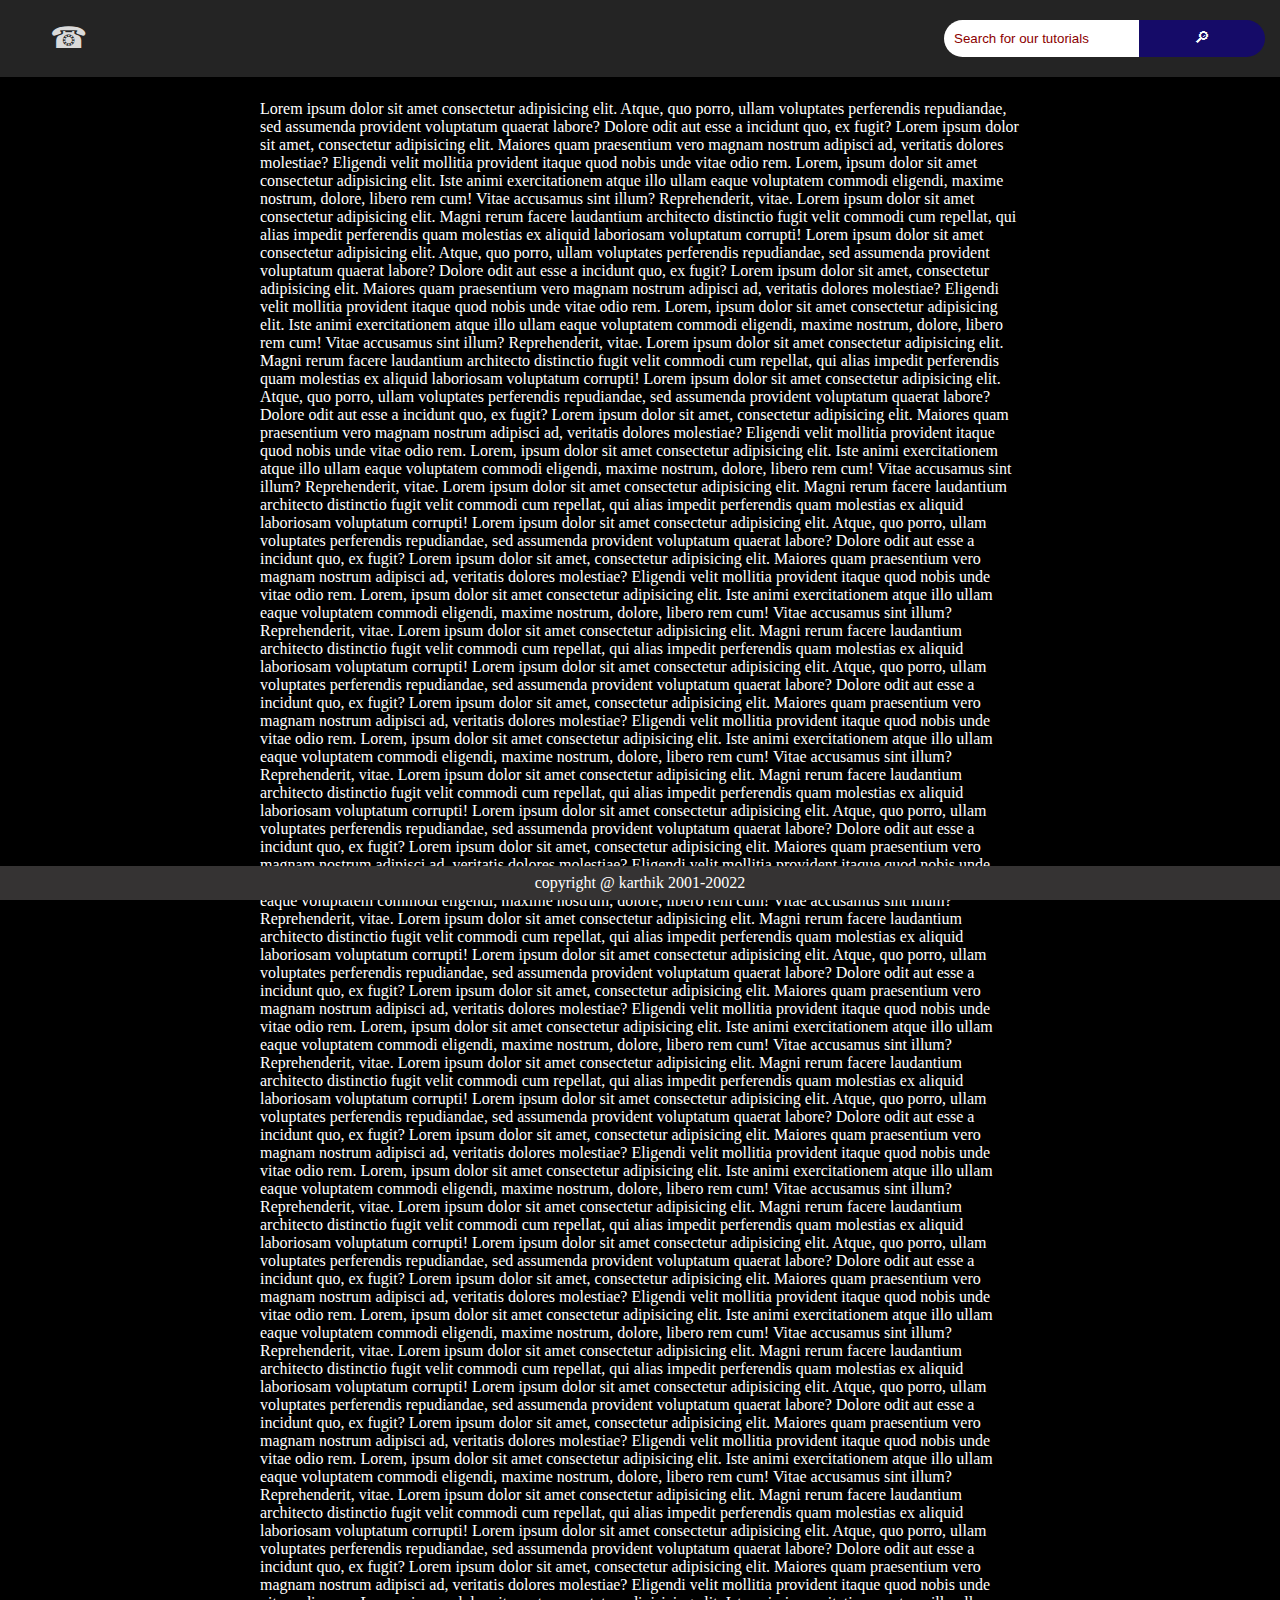
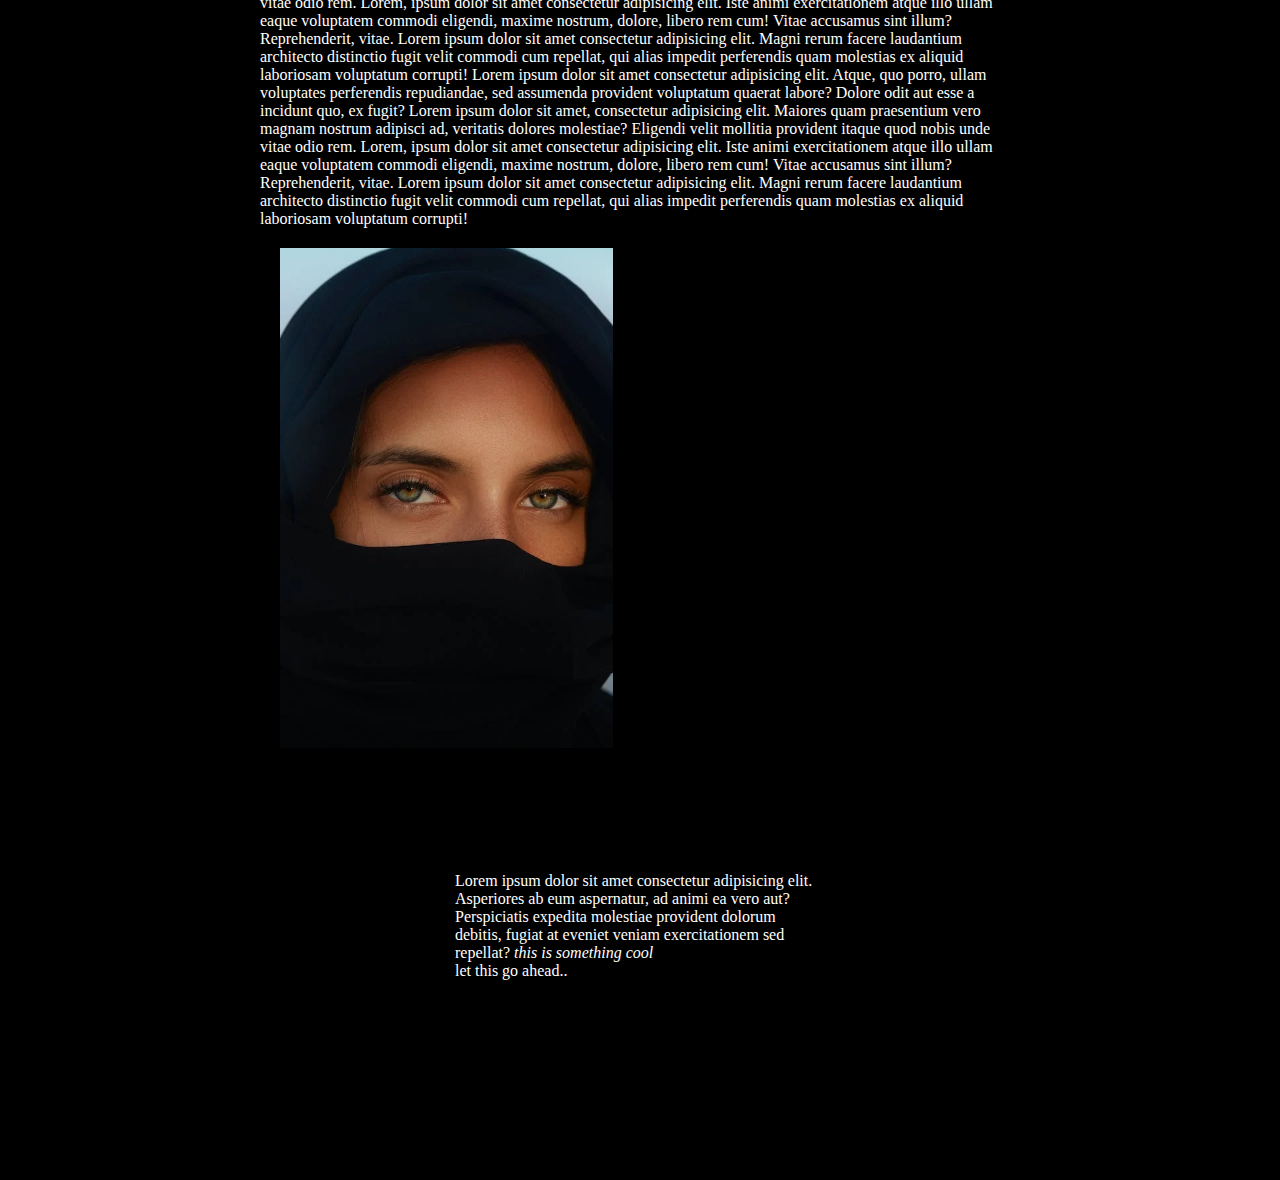
==== HTML/page2.html @ 86679e67 "learning" ====
<!DOCTYPE html>
<html lang="en">
<head>
    <meta charset="UTF-8">
    <meta http-equiv="X-UA-Compatible" content="IE=edge">
    <meta name="viewport" content="width=device-width, initial-scale=1.0">
    <title>MyPage</title> 
    <link rel="stylesheet" href="styles/pageStyle.css">
</head>
<body>
  <header>

 

     <div class="logo">
        &#9742;
     </div>
    <input class="searchText" type="text" placeholder="Search for our tutorials">
    <span class="searchButton prevent-select">&#x1F50E;&#xFE0E;</span>
  </header> 
<article>
    Lorem ipsum dolor sit amet consectetur adipisicing elit. Atque, quo porro, ullam voluptates perferendis repudiandae, sed assumenda provident voluptatum quaerat labore? Dolore odit aut esse a incidunt quo, ex fugit?
    Lorem ipsum dolor sit amet, consectetur adipisicing elit. Maiores quam praesentium vero magnam nostrum adipisci ad, veritatis dolores molestiae? Eligendi velit mollitia provident itaque quod nobis unde vitae odio rem.
    Lorem, ipsum dolor sit amet consectetur adipisicing elit. Iste animi exercitationem atque illo ullam eaque voluptatem commodi eligendi, maxime nostrum, dolore, libero rem cum! Vitae accusamus sint illum? Reprehenderit, vitae.
    Lorem ipsum dolor sit amet consectetur adipisicing elit. Magni rerum facere laudantium architecto distinctio fugit velit commodi cum repellat, qui alias impedit perferendis quam molestias ex aliquid laboriosam voluptatum corrupti!
    Lorem ipsum dolor sit amet consectetur adipisicing elit. Atque, quo porro, ullam voluptates perferendis repudiandae, sed assumenda provident voluptatum quaerat labore? Dolore odit aut esse a incidunt quo, ex fugit?
    Lorem ipsum dolor sit amet, consectetur adipisicing elit. Maiores quam praesentium vero magnam nostrum adipisci ad, veritatis dolores molestiae? Eligendi velit mollitia provident itaque quod nobis unde vitae odio rem.
    Lorem, ipsum dolor sit amet consectetur adipisicing elit. Iste animi exercitationem atque illo ullam eaque voluptatem commodi eligendi, maxime nostrum, dolore, libero rem cum! Vitae accusamus sint illum? Reprehenderit, vitae.
    Lorem ipsum dolor sit amet consectetur adipisicing elit. Magni rerum facere laudantium architecto distinctio fugit velit commodi cum repellat, qui alias impedit perferendis quam molestias ex aliquid laboriosam voluptatum corrupti!
    Lorem ipsum dolor sit amet consectetur adipisicing elit. Atque, quo porro, ullam voluptates perferendis repudiandae, sed assumenda provident voluptatum quaerat labore? Dolore odit aut esse a incidunt quo, ex fugit?
    Lorem ipsum dolor sit amet, consectetur adipisicing elit. Maiores quam praesentium vero magnam nostrum adipisci ad, veritatis dolores molestiae? Eligendi velit mollitia provident itaque quod nobis unde vitae odio rem.
    Lorem, ipsum dolor sit amet consectetur adipisicing elit. Iste animi exercitationem atque illo ullam eaque voluptatem commodi eligendi, maxime nostrum, dolore, libero rem cum! Vitae accusamus sint illum? Reprehenderit, vitae.
    Lorem ipsum dolor sit amet consectetur adipisicing elit. Magni rerum facere laudantium architecto distinctio fugit velit commodi cum repellat, qui alias impedit perferendis quam molestias ex aliquid laboriosam voluptatum corrupti!
    Lorem ipsum dolor sit amet consectetur adipisicing elit. Atque, quo porro, ullam voluptates perferendis repudiandae, sed assumenda provident voluptatum quaerat labore? Dolore odit aut esse a incidunt quo, ex fugit?
    Lorem ipsum dolor sit amet, consectetur adipisicing elit. Maiores quam praesentium vero magnam nostrum adipisci ad, veritatis dolores molestiae? Eligendi velit mollitia provident itaque quod nobis unde vitae odio rem.
    Lorem, ipsum dolor sit amet consectetur adipisicing elit. Iste animi exercitationem atque illo ullam eaque voluptatem commodi eligendi, maxime nostrum, dolore, libero rem cum! Vitae accusamus sint illum? Reprehenderit, vitae.
    Lorem ipsum dolor sit amet consectetur adipisicing elit. Magni rerum facere laudantium architecto distinctio fugit velit commodi cum repellat, qui alias impedit perferendis quam molestias ex aliquid laboriosam voluptatum corrupti!
    Lorem ipsum dolor sit amet consectetur adipisicing elit. Atque, quo porro, ullam voluptates perferendis repudiandae, sed assumenda provident voluptatum quaerat labore? Dolore odit aut esse a incidunt quo, ex fugit?
    Lorem ipsum dolor sit amet, consectetur adipisicing elit. Maiores quam praesentium vero magnam nostrum adipisci ad, veritatis dolores molestiae? Eligendi velit mollitia provident itaque quod nobis unde vitae odio rem.
    Lorem, ipsum dolor sit amet consectetur adipisicing elit. Iste animi exercitationem atque illo ullam eaque voluptatem commodi eligendi, maxime nostrum, dolore, libero rem cum! Vitae accusamus sint illum? Reprehenderit, vitae.
    Lorem ipsum dolor sit amet consectetur adipisicing elit. Magni rerum facere laudantium architecto distinctio fugit velit commodi cum repellat, qui alias impedit perferendis quam molestias ex aliquid laboriosam voluptatum corrupti!
    Lorem ipsum dolor sit amet consectetur adipisicing elit. Atque, quo porro, ullam voluptates perferendis repudiandae, sed assumenda provident voluptatum quaerat labore? Dolore odit aut esse a incidunt quo, ex fugit?
    Lorem ipsum dolor sit amet, consectetur adipisicing elit. Maiores quam praesentium vero magnam nostrum adipisci ad, veritatis dolores molestiae? Eligendi velit mollitia provident itaque quod nobis unde vitae odio rem.
    Lorem, ipsum dolor sit amet consectetur adipisicing elit. Iste animi exercitationem atque illo ullam eaque voluptatem commodi eligendi, maxime nostrum, dolore, libero rem cum! Vitae accusamus sint illum? Reprehenderit, vitae.
    Lorem ipsum dolor sit amet consectetur adipisicing elit. Magni rerum facere laudantium architecto distinctio fugit velit commodi cum repellat, qui alias impedit perferendis quam molestias ex aliquid laboriosam voluptatum corrupti!
    Lorem ipsum dolor sit amet consectetur adipisicing elit. Atque, quo porro, ullam voluptates perferendis repudiandae, sed assumenda provident voluptatum quaerat labore? Dolore odit aut esse a incidunt quo, ex fugit?
    Lorem ipsum dolor sit amet, consectetur adipisicing elit. Maiores quam praesentium vero magnam nostrum adipisci ad, veritatis dolores molestiae? Eligendi velit mollitia provident itaque quod nobis unde vitae odio rem.
    Lorem, ipsum dolor sit amet consectetur adipisicing elit. Iste animi exercitationem atque illo ullam eaque voluptatem commodi eligendi, maxime nostrum, dolore, libero rem cum! Vitae accusamus sint illum? Reprehenderit, vitae.
    Lorem ipsum dolor sit amet consectetur adipisicing elit. Magni rerum facere laudantium architecto distinctio fugit velit commodi cum repellat, qui alias impedit perferendis quam molestias ex aliquid laboriosam voluptatum corrupti!
    Lorem ipsum dolor sit amet consectetur adipisicing elit. Atque, quo porro, ullam voluptates perferendis repudiandae, sed assumenda provident voluptatum quaerat labore? Dolore odit aut esse a incidunt quo, ex fugit?
    Lorem ipsum dolor sit amet, consectetur adipisicing elit. Maiores quam praesentium vero magnam nostrum adipisci ad, veritatis dolores molestiae? Eligendi velit mollitia provident itaque quod nobis unde vitae odio rem.
    Lorem, ipsum dolor sit amet consectetur adipisicing elit. Iste animi exercitationem atque illo ullam eaque voluptatem commodi eligendi, maxime nostrum, dolore, libero rem cum! Vitae accusamus sint illum? Reprehenderit, vitae.
    Lorem ipsum dolor sit amet consectetur adipisicing elit. Magni rerum facere laudantium architecto distinctio fugit velit commodi cum repellat, qui alias impedit perferendis quam molestias ex aliquid laboriosam voluptatum corrupti!
    Lorem ipsum dolor sit amet consectetur adipisicing elit. Atque, quo porro, ullam voluptates perferendis repudiandae, sed assumenda provident voluptatum quaerat labore? Dolore odit aut esse a incidunt quo, ex fugit?
    Lorem ipsum dolor sit amet, consectetur adipisicing elit. Maiores quam praesentium vero magnam nostrum adipisci ad, veritatis dolores molestiae? Eligendi velit mollitia provident itaque quod nobis unde vitae odio rem.
    Lorem, ipsum dolor sit amet consectetur adipisicing elit. Iste animi exercitationem atque illo ullam eaque voluptatem commodi eligendi, maxime nostrum, dolore, libero rem cum! Vitae accusamus sint illum? Reprehenderit, vitae.
    Lorem ipsum dolor sit amet consectetur adipisicing elit. Magni rerum facere laudantium architecto distinctio fugit velit commodi cum repellat, qui alias impedit perferendis quam molestias ex aliquid laboriosam voluptatum corrupti!
    Lorem ipsum dolor sit amet consectetur adipisicing elit. Atque, quo porro, ullam voluptates perferendis repudiandae, sed assumenda provident voluptatum quaerat labore? Dolore odit aut esse a incidunt quo, ex fugit?
    Lorem ipsum dolor sit amet, consectetur adipisicing elit. Maiores quam praesentium vero magnam nostrum adipisci ad, veritatis dolores molestiae? Eligendi velit mollitia provident itaque quod nobis unde vitae odio rem.
    Lorem, ipsum dolor sit amet consectetur adipisicing elit. Iste animi exercitationem atque illo ullam eaque voluptatem commodi eligendi, maxime nostrum, dolore, libero rem cum! Vitae accusamus sint illum? Reprehenderit, vitae.
    Lorem ipsum dolor sit amet consectetur adipisicing elit. Magni rerum facere laudantium architecto distinctio fugit velit commodi cum repellat, qui alias impedit perferendis quam molestias ex aliquid laboriosam voluptatum corrupti!
    Lorem ipsum dolor sit amet consectetur adipisicing elit. Atque, quo porro, ullam voluptates perferendis repudiandae, sed assumenda provident voluptatum quaerat labore? Dolore odit aut esse a incidunt quo, ex fugit?
    Lorem ipsum dolor sit amet, consectetur adipisicing elit. Maiores quam praesentium vero magnam nostrum adipisci ad, veritatis dolores molestiae? Eligendi velit mollitia provident itaque quod nobis unde vitae odio rem.
    Lorem, ipsum dolor sit amet consectetur adipisicing elit. Iste animi exercitationem atque illo ullam eaque voluptatem commodi eligendi, maxime nostrum, dolore, libero rem cum! Vitae accusamus sint illum? Reprehenderit, vitae.
    Lorem ipsum dolor sit amet consectetur adipisicing elit. Magni rerum facere laudantium architecto distinctio fugit velit commodi cum repellat, qui alias impedit perferendis quam molestias ex aliquid laboriosam voluptatum corrupti!
    Lorem ipsum dolor sit amet consectetur adipisicing elit. Atque, quo porro, ullam voluptates perferendis repudiandae, sed assumenda provident voluptatum quaerat labore? Dolore odit aut esse a incidunt quo, ex fugit?
    Lorem ipsum dolor sit amet, consectetur adipisicing elit. Maiores quam praesentium vero magnam nostrum adipisci ad, veritatis dolores molestiae? Eligendi velit mollitia provident itaque quod nobis unde vitae odio rem.
    Lorem, ipsum dolor sit amet consectetur adipisicing elit. Iste animi exercitationem atque illo ullam eaque voluptatem commodi eligendi, maxime nostrum, dolore, libero rem cum! Vitae accusamus sint illum? Reprehenderit, vitae.
    Lorem ipsum dolor sit amet consectetur adipisicing elit. Magni rerum facere laudantium architecto distinctio fugit velit commodi cum repellat, qui alias impedit perferendis quam molestias ex aliquid laboriosam voluptatum corrupti!
   
 
   <p style="padding: 20px; margin:auto">
     <img src="images/pexels-photo-4029925.webp" height="500px" alt="" class="center">
     </p>
     <p>
        <article>
            Lorem ipsum dolor sit amet consectetur adipisicing elit. Asperiores ab eum aspernatur, ad animi ea vero aut? Perspiciatis expedita molestiae provident dolorum debitis, fugiat at eveniet veniam exercitationem sed repellat?
            <em>this is something cool</em>
            <blockquote>
                let this go ahead..
            </blockquote>
        </article>
    </p>
</article>
  <footer>copyright @ karthik 2001-20022</footer>
</body>
</html>
---- HTML/styles/pageStyle.css ----
*{
            box-sizing: border-box;
            margin: 0px;
            padding: 0px;
            background-color: #000000;
            color: rgb(255, 255, 255);
        }

        article{
            align-self: center;
            width: 75%;
            margin: auto;
            padding: 100px;
        }

        footer{
        background-color: rgb(53, 51, 51);
        position: fixed;
        bottom: 0px;
        width: 100%;
        font-size: 12pt;
        font-weight: lighter;
        font-family: 'Times New Roman', Times, serif;
        padding: 8px;
        color: white;
        display: flex; 
        justify-content: space-around
        }

        header{
            background-color: rgb(36, 36, 36);
            margin: 0px;
            padding: 20px;
            width: 100%;
            margin: 0px;
            display: flex; 
            position: fixed; 
            z-index: 999; 
        } 
        .searchText{
           
            min-width: 200px;  
            border-color: transparent;
           border-bottom-left-radius: 20px;
           border-top-left-radius: 20px;
            padding: 8px;
            background-color: white;
            margin-left: auto;

            
        }

        .searchText::-webkit-input-placeholder{
            font-family: 'Franklin Gothic Medium', 'Arial Narrow', Arial, sans-serif;
            color: darkred;
            font-weight: 100;
            
        } 

        .searchButton{ 
            height: auto; 
            color: white;
            margin: 0px -5px;
            padding: 8.5px 55px 10px 55px;
            background-color: rgb(21, 11, 104);
            border-top-right-radius: 20px;
            border-bottom-right-radius: 20px;
        }

        .searchButton:hover{
            background-color: rgb(12, 10, 128);
            color: rgb(255, 255, 255);
        }

        .searchButton:active{
            background-color: rgb(21, 2, 65);
            color: rgb(255, 255, 255);
        }

        input:focus{
            outline: none;
        }
    
        .prevent-select {
        -webkit-user-select: none; /* Safari */
        -ms-user-select: none; /* IE 10 and IE 11 */
        user-select: none; /* Standard syntax */
        }
      
        .logo{
            color: rgb(218, 218, 218);
            background-color: transparent;
            font-size: 30px;
            padding: 0px;
            padding-left: 30px;
            margin: 0px;
        }
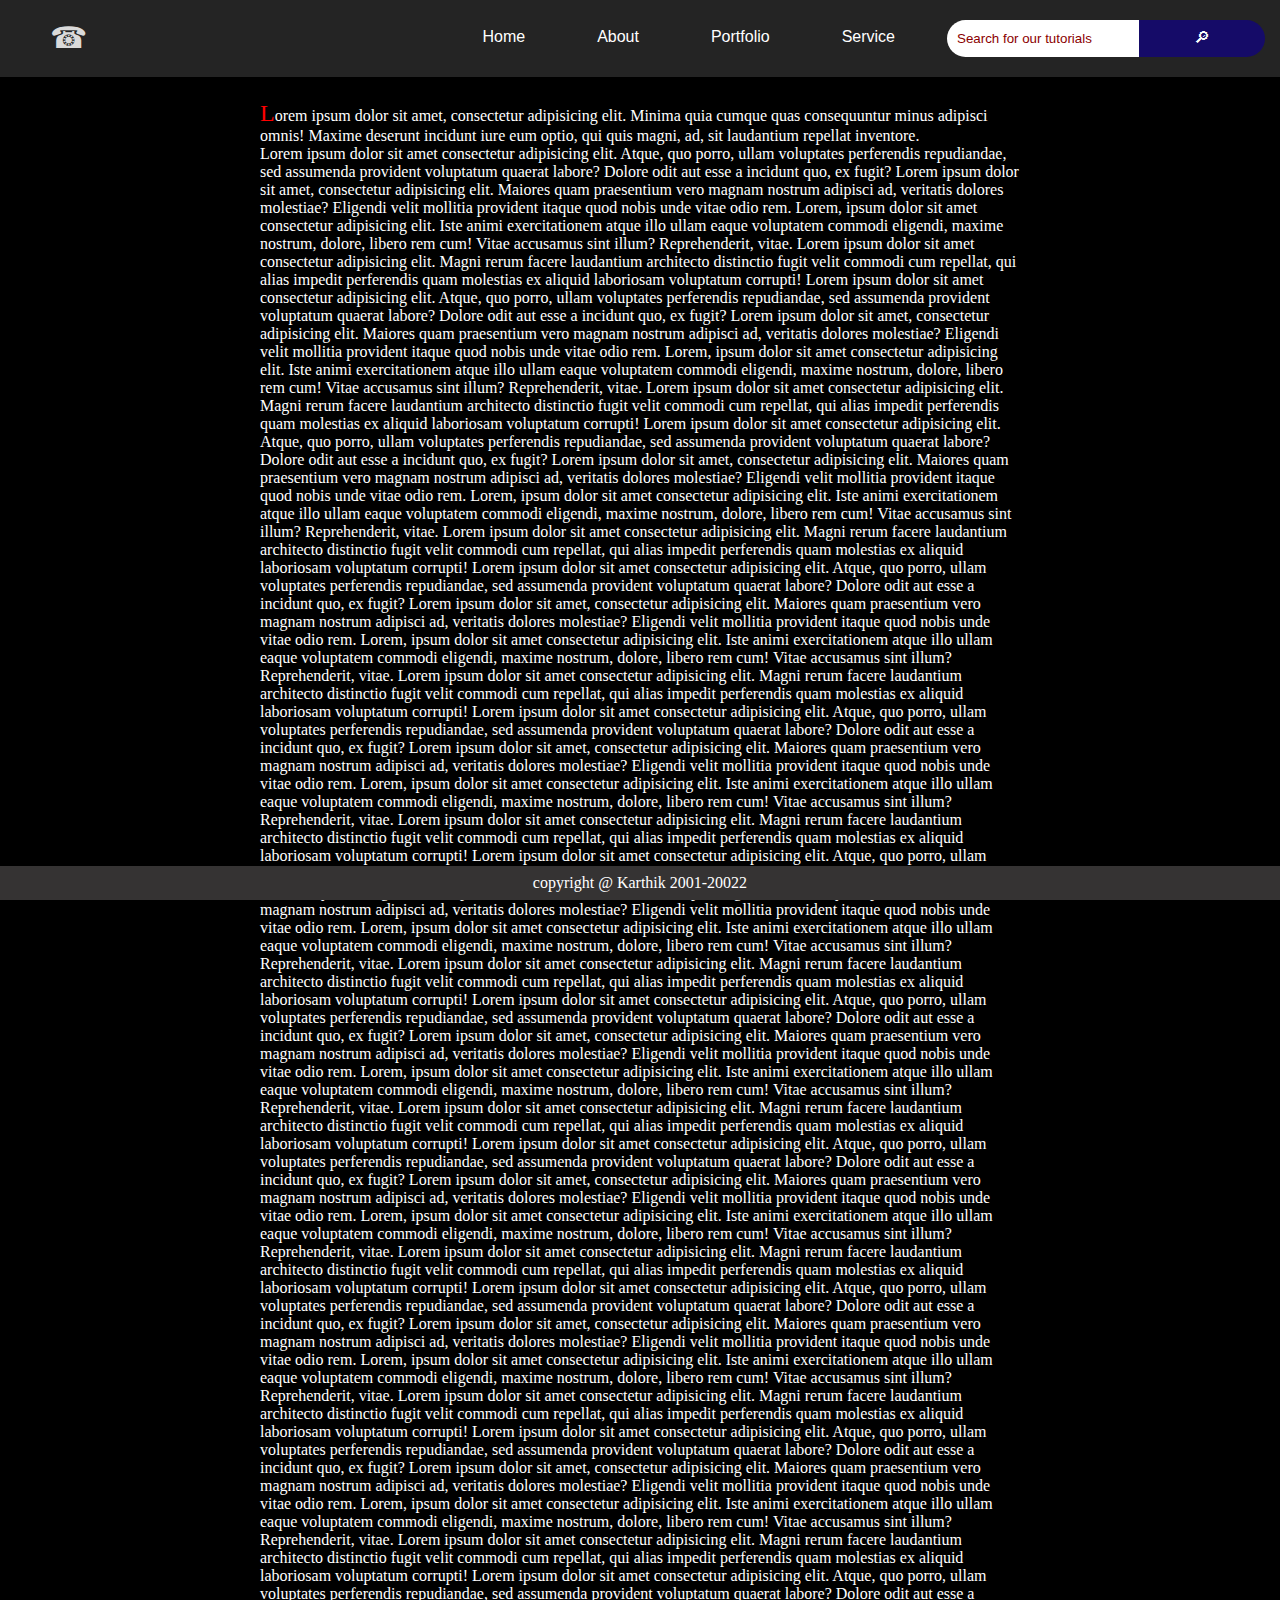
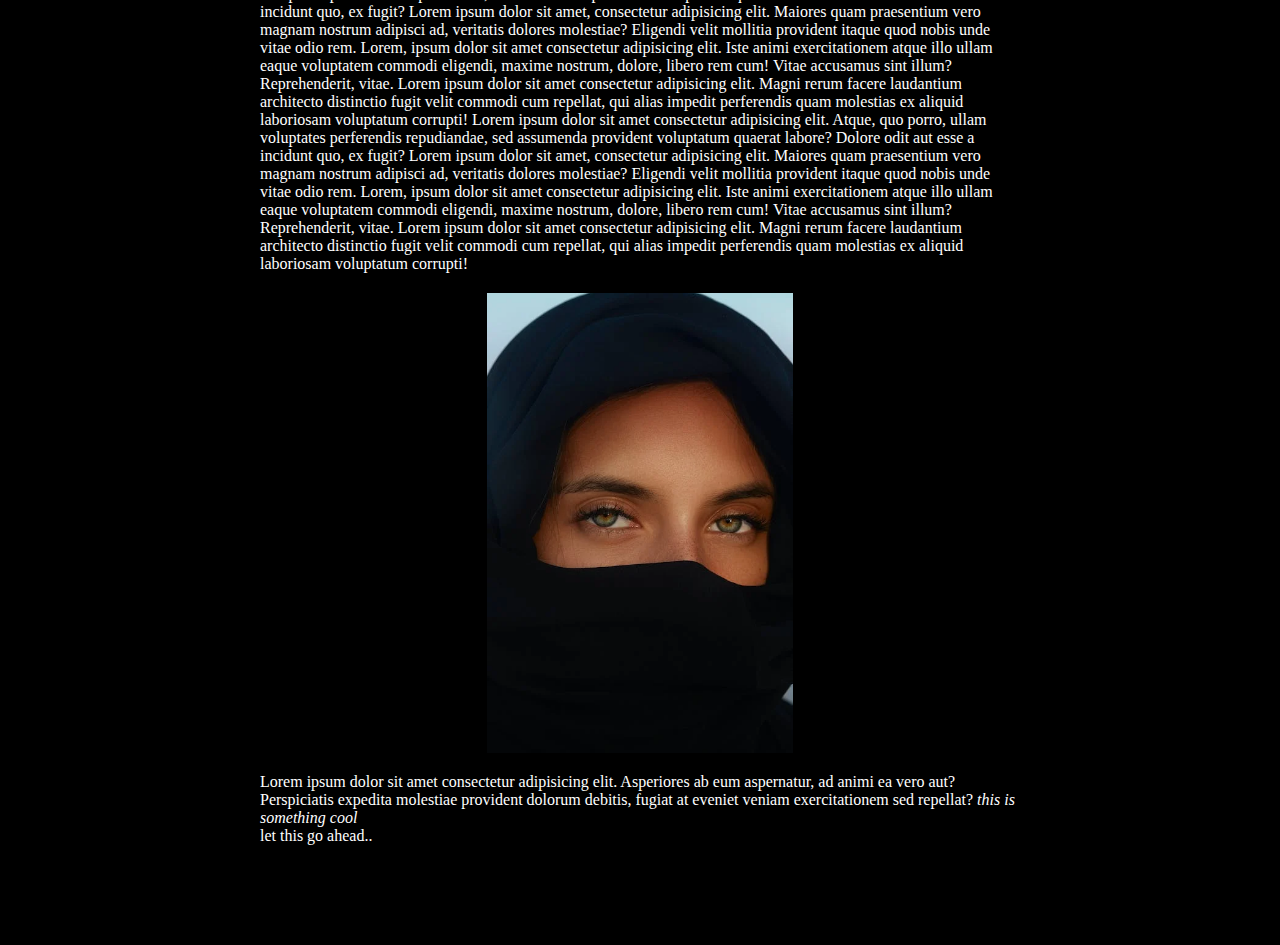
==== commit 3de500a4: "update" ====
--- a/HTML/page2.html
+++ b/HTML/page2.html
@@ -8,18 +8,24 @@
     <link rel="stylesheet" href="styles/pageStyle.css">
 </head>
 <body>
-  <header>
-
- 
-
+  <header> 
      <div class="logo">
         &#9742;
      </div>
+     <nav>
+      <ul>
+        <li><a href="#">Home</a></li>
+        <li><a href="#">About</a></li>
+        <li><a href="#">Portfolio</a></li>
+        <li><a href="#">Service</a></li>
+      </ul>
+     </nav>
     <input class="searchText" type="text" placeholder="Search for our tutorials">
     <span class="searchButton prevent-select">&#x1F50E;&#xFE0E;</span>
   </header> 
 <article>
-    Lorem ipsum dolor sit amet consectetur adipisicing elit. Atque, quo porro, ullam voluptates perferendis repudiandae, sed assumenda provident voluptatum quaerat labore? Dolore odit aut esse a incidunt quo, ex fugit?
+ <p class="firstCap">Lorem ipsum dolor sit amet, consectetur adipisicing elit. Minima quia cumque quas consequuntur minus adipisci omnis! Maxime deserunt incidunt iure eum optio, qui quis magni, ad, sit laudantium repellat inventore.</p>
+  Lorem ipsum dolor sit amet consectetur adipisicing elit. Atque, quo porro, ullam voluptates perferendis repudiandae, sed assumenda provident voluptatum quaerat labore? Dolore odit aut esse a incidunt quo, ex fugit?
     Lorem ipsum dolor sit amet, consectetur adipisicing elit. Maiores quam praesentium vero magnam nostrum adipisci ad, veritatis dolores molestiae? Eligendi velit mollitia provident itaque quod nobis unde vitae odio rem.
     Lorem, ipsum dolor sit amet consectetur adipisicing elit. Iste animi exercitationem atque illo ullam eaque voluptatem commodi eligendi, maxime nostrum, dolore, libero rem cum! Vitae accusamus sint illum? Reprehenderit, vitae.
     Lorem ipsum dolor sit amet consectetur adipisicing elit. Magni rerum facere laudantium architecto distinctio fugit velit commodi cum repellat, qui alias impedit perferendis quam molestias ex aliquid laboriosam voluptatum corrupti!
@@ -68,20 +74,16 @@
     Lorem, ipsum dolor sit amet consectetur adipisicing elit. Iste animi exercitationem atque illo ullam eaque voluptatem commodi eligendi, maxime nostrum, dolore, libero rem cum! Vitae accusamus sint illum? Reprehenderit, vitae.
     Lorem ipsum dolor sit amet consectetur adipisicing elit. Magni rerum facere laudantium architecto distinctio fugit velit commodi cum repellat, qui alias impedit perferendis quam molestias ex aliquid laboriosam voluptatum corrupti!
    
- 
-   <p style="padding: 20px; margin:auto">
-     <img src="images/pexels-photo-4029925.webp" height="500px" alt="" class="center">
-     </p>
-     <p>
-        <article>
+  
+      <img src="images/pexels-photo-4029925.webp" height="500px" alt="" class="center">  
+     <p> 
             Lorem ipsum dolor sit amet consectetur adipisicing elit. Asperiores ab eum aspernatur, ad animi ea vero aut? Perspiciatis expedita molestiae provident dolorum debitis, fugiat at eveniet veniam exercitationem sed repellat?
             <em>this is something cool</em>
             <blockquote>
                 let this go ahead..
-            </blockquote>
-        </article>
+            </blockquote> 
     </p>
 </article>
-  <footer>copyright @ karthik 2001-20022</footer>
+  <footer>copyright @ Karthik 2001-20022</footer>
 </body>
 </html>--- a/HTML/styles/pageStyle.css
+++ b/HTML/styles/pageStyle.css
@@ -13,6 +13,14 @@
             margin: auto;
             padding: 100px;
         }
+
+        .center{
+            align-self: center; 
+            margin: auto;
+            padding: 20px;
+            display: block;
+        }
+
 
         footer{
         background-color: rgb(53, 51, 51);
@@ -39,14 +47,13 @@
             z-index: 999; 
         } 
         .searchText{
-           
-            min-width: 200px;  
+            
             border-color: transparent;
            border-bottom-left-radius: 20px;
            border-top-left-radius: 20px;
             padding: 8px;
             background-color: white;
-            margin-left: auto;
+            margin-left: 0px;
 
             
         }
@@ -96,4 +103,41 @@
             padding-left: 30px;
             margin: 0px;
         }
- + 
+        .firstCap::first-letter {
+            color: red;
+            font-size: 150%;
+          }
+
+          nav{ 
+            background-color: inherit;
+            margin-left: auto;
+          }
+
+          nav>ul{ 
+            padding: 0px 16px;
+            display: flex;
+          margin-left: 100px;
+            list-style: none;
+            background-color: transparent;
+          }
+
+          nav>ul>li{ 
+           padding: 8px 16px;
+           background-color: transparent;
+          }
+
+          nav>ul>li>a{ 
+            padding: 20px;
+            background-color: transparent;
+            text-decoration: none;
+           font-family: 'Gill Sans', 'Gill Sans MT', Calibri, 'Trebuchet MS', sans-serif;
+           }
+
+           nav>ul>li>a:hover{ 
+           color: rgb(175, 236, 33);
+           font-weight: bold;
+           transition: all 0.2s ease;
+       
+           position: static;
+           }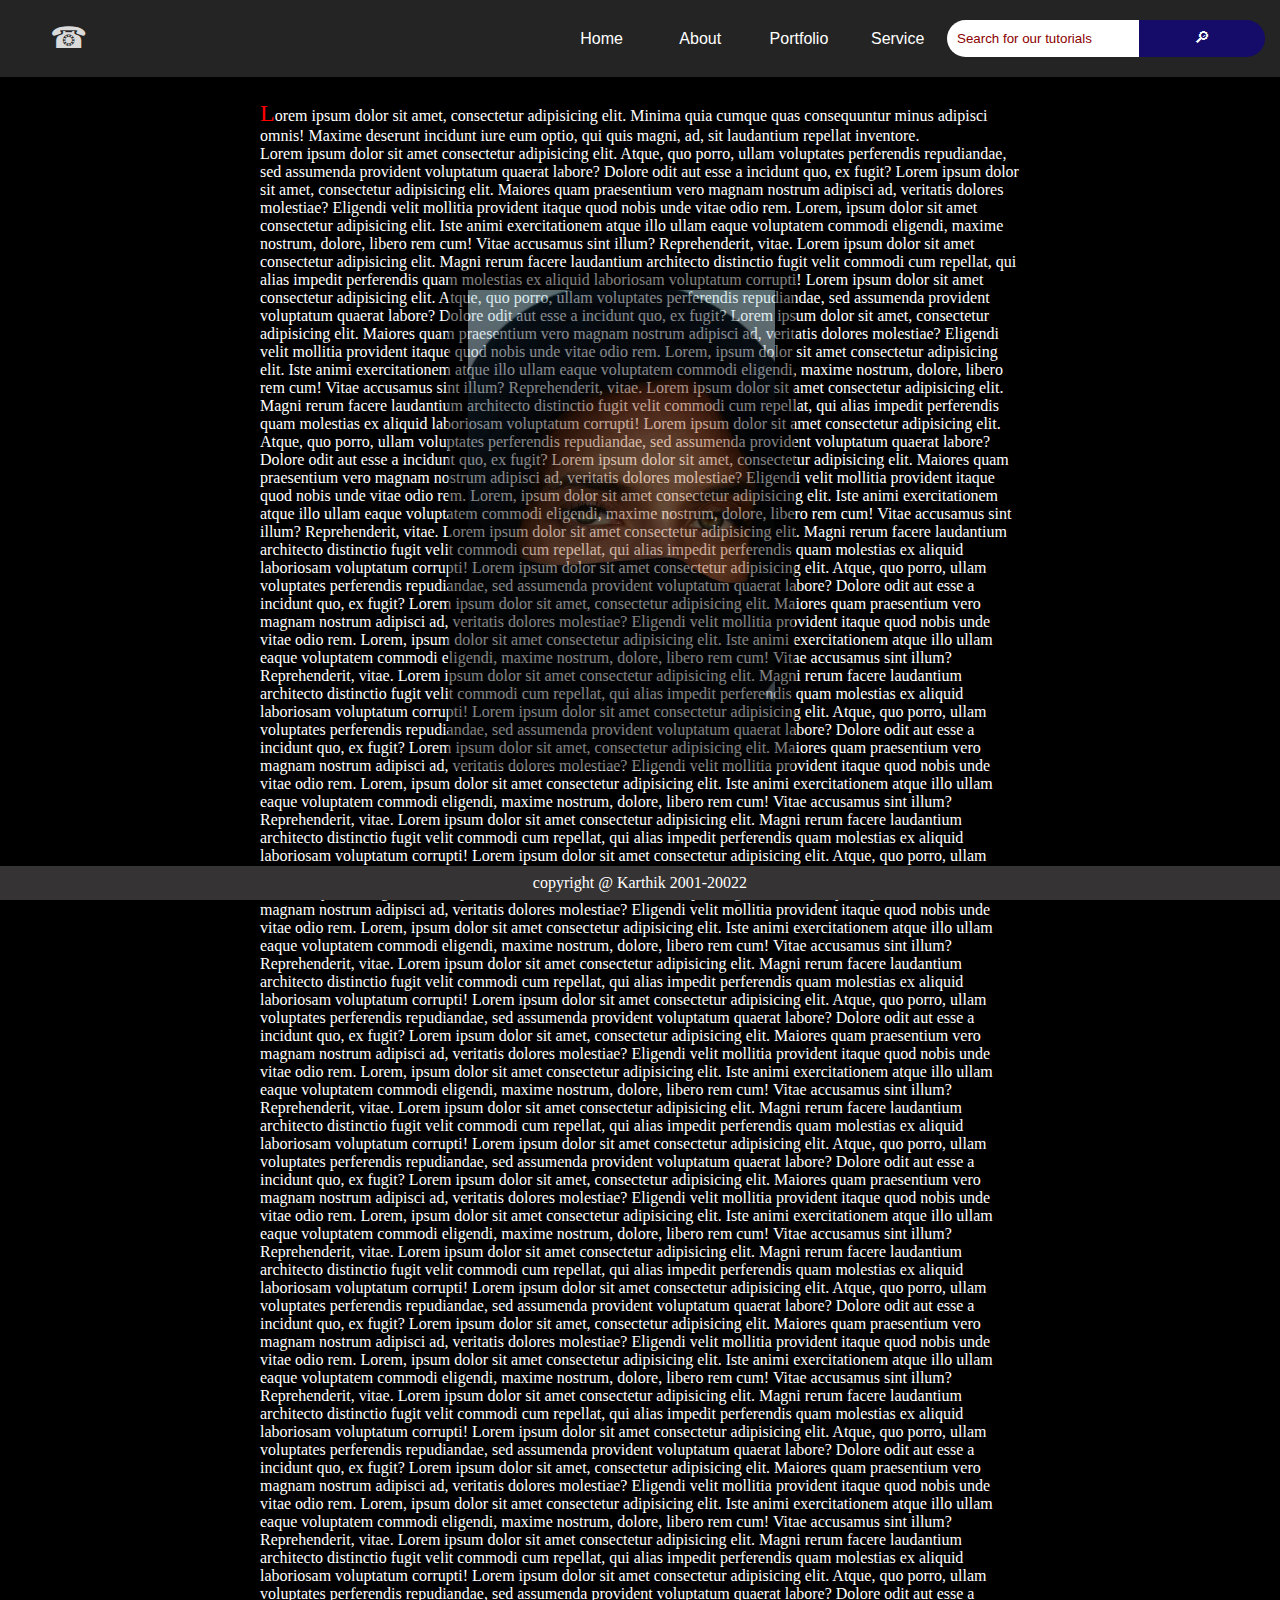
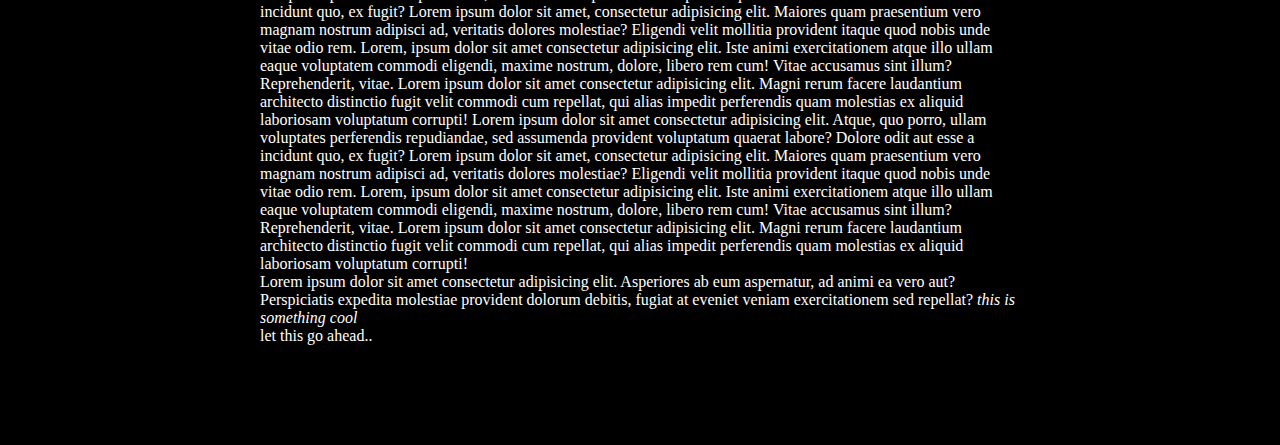
==== commit ec584c10: "checkin" ====
--- a/HTML/page2.html
+++ b/HTML/page2.html
@@ -75,7 +75,7 @@
     Lorem ipsum dolor sit amet consectetur adipisicing elit. Magni rerum facere laudantium architecto distinctio fugit velit commodi cum repellat, qui alias impedit perferendis quam molestias ex aliquid laboriosam voluptatum corrupti!
    
   
-      <img src="images/pexels-photo-4029925.webp" height="500px" alt="" class="center">  
+      <img   src="images/pexels-photo-4029925.webp" height="500px" alt="" class="center waterMarkImage">  
      <p> 
             Lorem ipsum dolor sit amet consectetur adipisicing elit. Asperiores ab eum aspernatur, ad animi ea vero aut? Perspiciatis expedita molestiae provident dolorum debitis, fugiat at eveniet veniam exercitationem sed repellat?
             <em>this is something cool</em>
--- a/HTML/styles/pageStyle.css
+++ b/HTML/styles/pageStyle.css
@@ -5,6 +5,7 @@
             padding: 0px;
             background-color: #000000;
             color: rgb(255, 255, 255);
+            z-index: 1; 
         }
 
         article{
@@ -82,11 +83,12 @@
 
         .searchButton:active{
             background-color: rgb(21, 2, 65);
-            color: rgb(255, 255, 255);
+            color: rgb(0, 0, 0);
         }
 
         input:focus{
             outline: none;
+            color: #000000;
         }
     
         .prevent-select {
@@ -115,15 +117,16 @@
           }
 
           nav>ul{ 
-            padding: 0px 16px;
-            display: flex;
-          margin-left: 100px;
+            padding-top:  10px;
+            display: grid; 
+            grid-template-columns: repeat(4, 1fr);   
+            margin-left: 100px;
             list-style: none;
             background-color: transparent;
           }
-
-          nav>ul>li{ 
-           padding: 8px 16px;
+         
+          nav>ul>li{  
+            text-align: center; 
            background-color: transparent;
           }
 
@@ -133,11 +136,13 @@
             text-decoration: none;
            font-family: 'Gill Sans', 'Gill Sans MT', Calibri, 'Trebuchet MS', sans-serif;
            }
-
            nav>ul>li>a:hover{ 
-           color: rgb(175, 236, 33);
-           font-weight: bold;
-           transition: all 0.2s ease;
-       
-           position: static;
-           }+        color: greenyellow;
+           }
+     
+     .waterMarkImage{
+        position: fixed;
+        top: 30%;
+        left: 35%;
+        opacity: 0.5;
+        }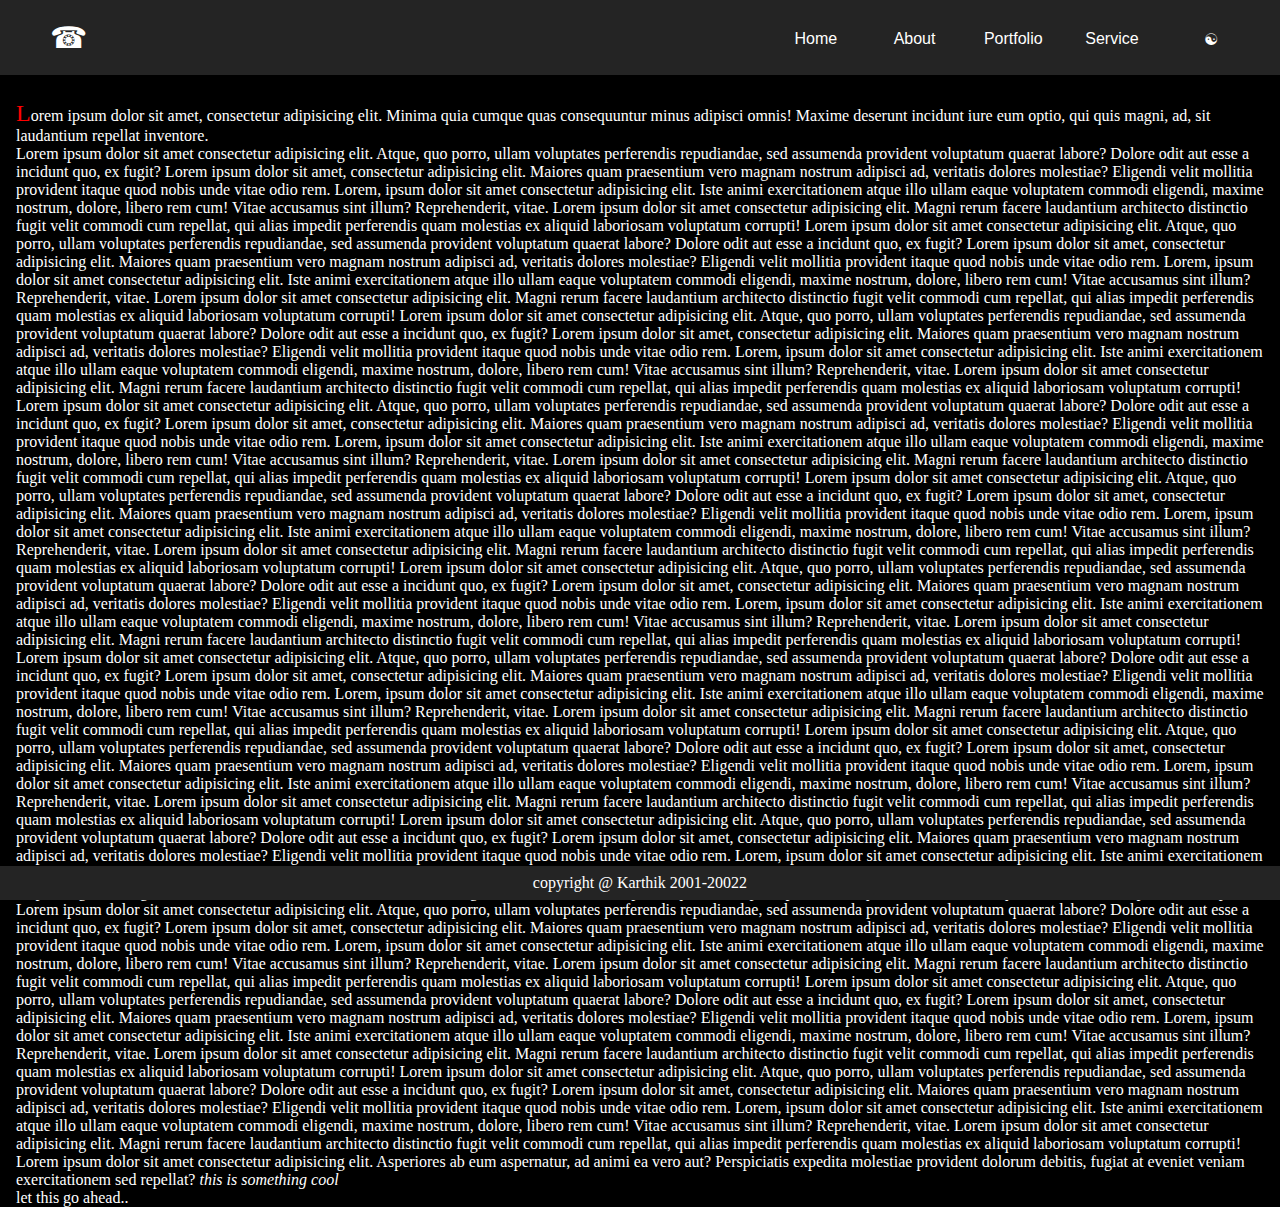
==== commit 791673d4: "adding themes" ====
--- a/HTML/page2.html
+++ b/HTML/page2.html
@@ -6,22 +6,29 @@
     <meta name="viewport" content="width=device-width, initial-scale=1.0">
     <title>MyPage</title> 
     <link rel="stylesheet" href="styles/pageStyle.css">
+    <script src="javascripts/jScrip.js"></script>
 </head>
 <body>
   <header> 
      <div class="logo">
         &#9742;
      </div>
-     <nav>
+    <div class="hamburger" onmouseenter="toggleNavMenu()">
+      <div class="hamLine"></div>
+      <div class="hamLine"></div>
+      <div class="hamLine"></div>
+    </div>
+   
+     <nav onmouseleave="toggleNavMenu()">
       <ul>
         <li><a href="#">Home</a></li>
         <li><a href="#">About</a></li>
         <li><a href="#">Portfolio</a></li>
         <li><a href="#">Service</a></li>
+        <li onclick="SetTheme()">&#9775;</li>
       </ul>
      </nav>
-    <input class="searchText" type="text" placeholder="Search for our tutorials">
-    <span class="searchButton prevent-select">&#x1F50E;&#xFE0E;</span>
+   
   </header> 
 <article>
  <p class="firstCap">Lorem ipsum dolor sit amet, consectetur adipisicing elit. Minima quia cumque quas consequuntur minus adipisci omnis! Maxime deserunt incidunt iure eum optio, qui quis magni, ad, sit laudantium repellat inventore.</p>
@@ -75,7 +82,6 @@
     Lorem ipsum dolor sit amet consectetur adipisicing elit. Magni rerum facere laudantium architecto distinctio fugit velit commodi cum repellat, qui alias impedit perferendis quam molestias ex aliquid laboriosam voluptatum corrupti!
    
   
-      <img   src="images/pexels-photo-4029925.webp" height="500px" alt="" class="center waterMarkImage">  
      <p> 
             Lorem ipsum dolor sit amet consectetur adipisicing elit. Asperiores ab eum aspernatur, ad animi ea vero aut? Perspiciatis expedita molestiae provident dolorum debitis, fugiat at eveniet veniam exercitationem sed repellat?
             <em>this is something cool</em>
--- a/HTML/styles/pageStyle.css
+++ b/HTML/styles/pageStyle.css
@@ -3,16 +3,30 @@
             box-sizing: border-box;
             margin: 0px;
             padding: 0px;
-            background-color: #000000;
-            color: rgb(255, 255, 255);
+            background-color: var(--bg-color);
+            color: var( --text-color);; 
             z-index: 1; 
         }
+ 
+         
+          :root.light {
+            --bg-color: white;
+            --text-color: black;
+            --stripe-color: rgb(233, 204, 204);
+
+            }
+        
+            :root, :root.dark {
+            --bg-color: black;
+            --text-color: white;
+            --stripe-color: rgb(36, 36, 36);
+
+    }
 
         article{
             align-self: center;
-            width: 75%;
-            margin: auto;
-            padding: 100px;
+            margin:0px 16px;
+            padding-top: 100px;
         }
 
         .center{
@@ -24,21 +38,21 @@
 
 
         footer{
-        background-color: rgb(53, 51, 51);
+        background-color: var(--stripe-color);
         position: fixed;
         bottom: 0px;
         width: 100%;
-        font-size: 12pt;
+        font-size: px;
         font-weight: lighter;
         font-family: 'Times New Roman', Times, serif;
         padding: 8px;
-        color: white;
+        color: var( --text-color);
         display: flex; 
         justify-content: space-around
         }
 
         header{
-            background-color: rgb(36, 36, 36);
+            background-color:var(--stripe-color);
             margin: 0px;
             padding: 20px;
             width: 100%;
@@ -46,59 +60,12 @@
             display: flex; 
             position: fixed; 
             z-index: 999; 
-        } 
-        .searchText{
-            
-            border-color: transparent;
-           border-bottom-left-radius: 20px;
-           border-top-left-radius: 20px;
-            padding: 8px;
-            background-color: white;
-            margin-left: 0px;
-
-            
         }
 
-        .searchText::-webkit-input-placeholder{
-            font-family: 'Franklin Gothic Medium', 'Arial Narrow', Arial, sans-serif;
-            color: darkred;
-            font-weight: 100;
-            
-        } 
-
-        .searchButton{ 
-            height: auto; 
-            color: white;
-            margin: 0px -5px;
-            padding: 8.5px 55px 10px 55px;
-            background-color: rgb(21, 11, 104);
-            border-top-right-radius: 20px;
-            border-bottom-right-radius: 20px;
-        }
-
-        .searchButton:hover{
-            background-color: rgb(12, 10, 128);
-            color: rgb(255, 255, 255);
-        }
-
-        .searchButton:active{
-            background-color: rgb(21, 2, 65);
-            color: rgb(0, 0, 0);
-        }
-
-        input:focus{
-            outline: none;
-            color: #000000;
-        }
-    
-        .prevent-select {
-        -webkit-user-select: none; /* Safari */
-        -ms-user-select: none; /* IE 10 and IE 11 */
-        user-select: none; /* Standard syntax */
-        }
+      
       
         .logo{
-            color: rgb(218, 218, 218);
+            color: var(--text-color);
             background-color: transparent;
             font-size: 30px;
             padding: 0px;
@@ -119,7 +86,7 @@
           nav>ul{ 
             padding-top:  10px;
             display: grid; 
-            grid-template-columns: repeat(4, 1fr);   
+            grid-template-columns: repeat(5, 1fr);   
             margin-left: 100px;
             list-style: none;
             background-color: transparent;
@@ -131,18 +98,62 @@
           }
 
           nav>ul>li>a{ 
+            color: inherit;
             padding: 20px;
             background-color: transparent;
             text-decoration: none;
            font-family: 'Gill Sans', 'Gill Sans MT', Calibri, 'Trebuchet MS', sans-serif;
            }
-           nav>ul>li>a:hover{ 
-        color: greenyellow;
+           nav>ul>li:hover{ 
+             color: greenyellow;
+             cursor: pointer;
            }
+
      
      .waterMarkImage{
-        position: fixed;
+        position: fixed; 
         top: 30%;
         left: 35%;
         opacity: 0.5;
+        }
+
+        .hamburger{
+            background: transparent;
+            z-index: 10; 
+            margin-left: auto; 
+            margin-top: auto;
+            margin-bottom: auto;
+            display: none;
+        }
+
+    .hamLine{ 
+        width: 20px;
+        height: 1px;
+        margin: 3px 0px;
+        background-color:var( --text-color);; 
+        z-index: 00;
+          } 
+
+        @media screen and (max-width : 768px) {
+            nav{  
+              display: none;
+                position: fixed;
+                right: 0; 
+                height: 0;
+                width: 100%;
+               
+            }
+            .navHide{
+                display: block;
+                height: 30vh; 
+            }
+            nav>ul{
+                display: flexbox; 
+                margin: auto;
+                grid-template-columns: auto;
+                row-gap: 2em;
+            } 
+            .hamburger{
+                display: block;
+            }
         }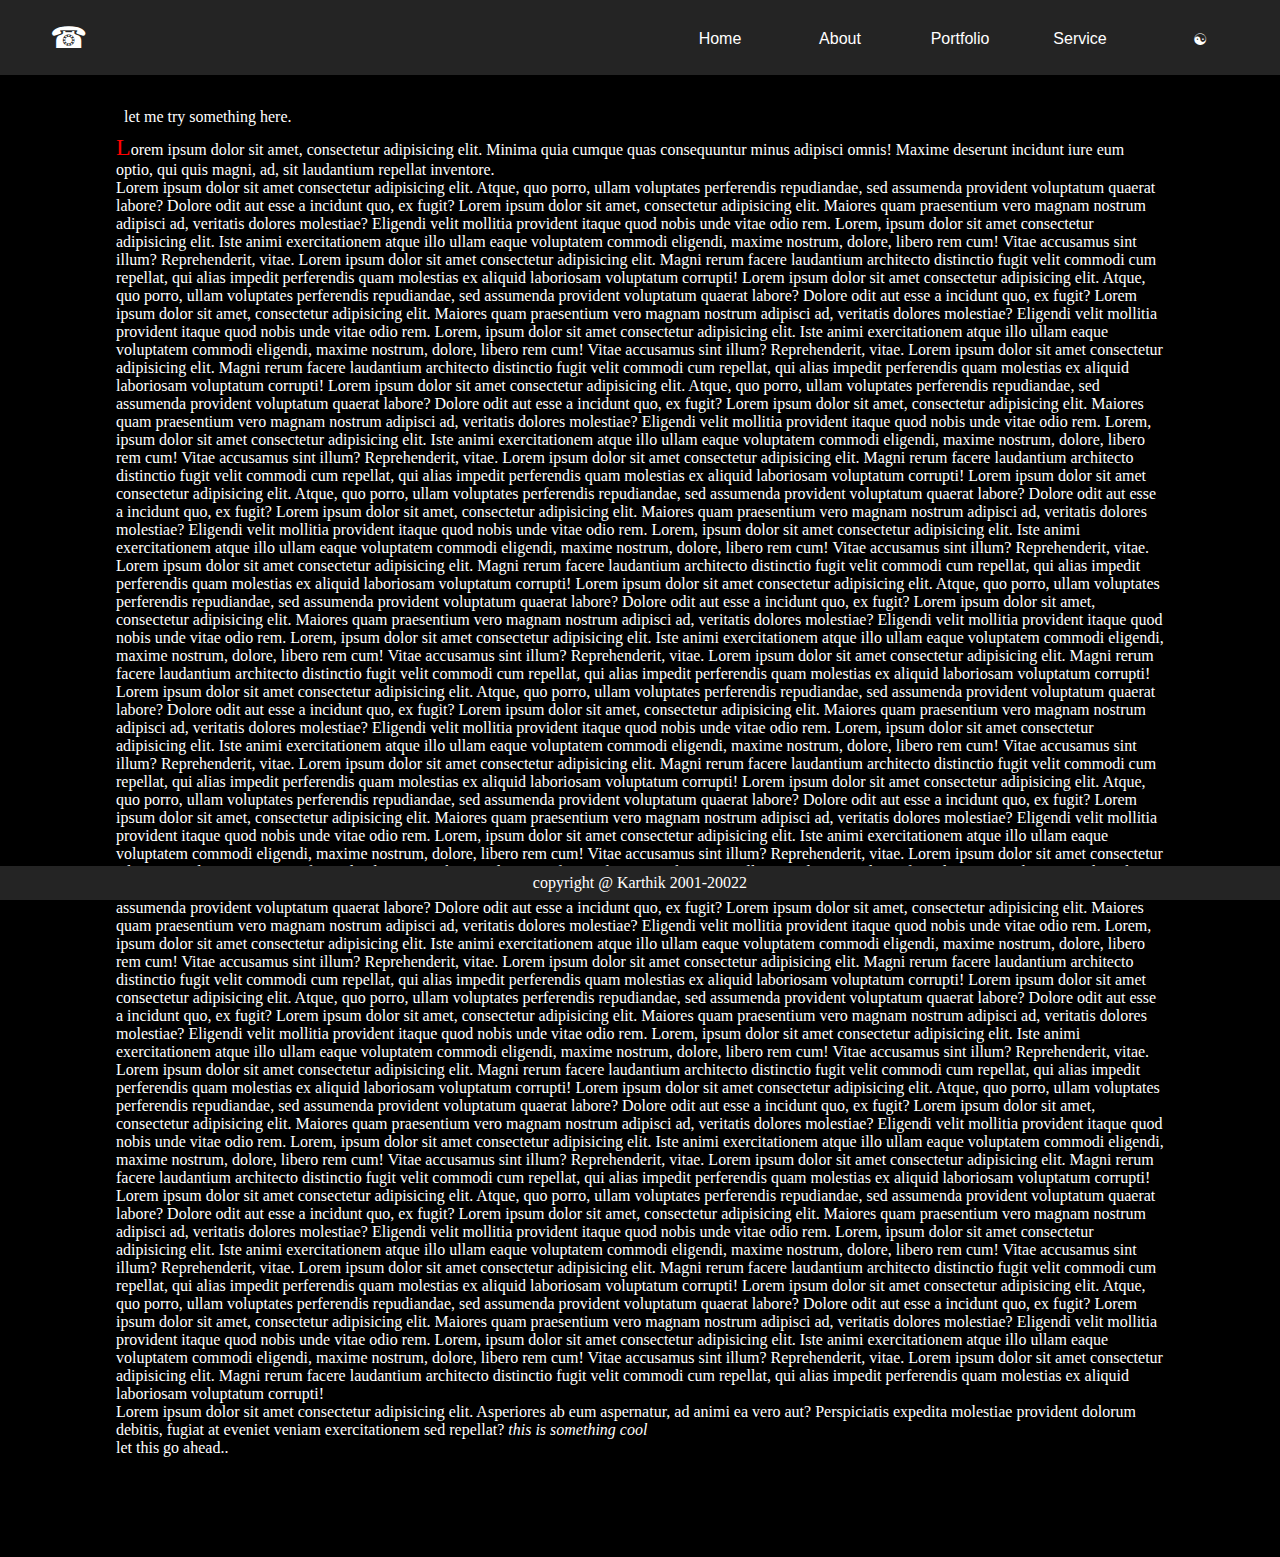
==== commit 83981d9c: "adding java script" ====
--- a/HTML/page2.html
+++ b/HTML/page2.html
@@ -31,6 +31,8 @@
    
   </header> 
 <article>
+ <p id="dynamicText" style="margin: 8px;">let me try something here.</p>
+
  <p class="firstCap">Lorem ipsum dolor sit amet, consectetur adipisicing elit. Minima quia cumque quas consequuntur minus adipisci omnis! Maxime deserunt incidunt iure eum optio, qui quis magni, ad, sit laudantium repellat inventore.</p>
   Lorem ipsum dolor sit amet consectetur adipisicing elit. Atque, quo porro, ullam voluptates perferendis repudiandae, sed assumenda provident voluptatum quaerat labore? Dolore odit aut esse a incidunt quo, ex fugit?
     Lorem ipsum dolor sit amet, consectetur adipisicing elit. Maiores quam praesentium vero magnam nostrum adipisci ad, veritatis dolores molestiae? Eligendi velit mollitia provident itaque quod nobis unde vitae odio rem.
--- a/HTML/styles/pageStyle.css
+++ b/HTML/styles/pageStyle.css
@@ -26,7 +26,7 @@
         article{
             align-self: center;
             margin:0px 16px;
-            padding-top: 100px;
+            padding: 100px;
         }
 
         .center{
@@ -57,7 +57,8 @@
             padding: 20px;
             width: 100%;
             margin: 0px;
-            display: flex; 
+          display: grid; 
+          grid-template-columns: repeat(2,1fr);
             position: fixed; 
             z-index: 999; 
         }
@@ -78,28 +79,31 @@
             font-size: 150%;
           }
 
-          nav{ 
+          nav{  
             background-color: inherit;
-            margin-left: auto;
+            margin-left: auto; 
+               padding-top:  10px;
+               margin-left: 100px;
+          
           }
 
           nav>ul{ 
-            padding-top:  10px;
+         width: 600px;
             display: grid; 
             grid-template-columns: repeat(5, 1fr);   
-            margin-left: 100px;
             list-style: none;
             background-color: transparent;
           }
          
           nav>ul>li{  
-            text-align: center; 
+            text-align: center;  
            background-color: transparent;
           }
 
           nav>ul>li>a{ 
             color: inherit;
-            padding: 20px;
+            padding: 20px; 
+            
             background-color: transparent;
             text-decoration: none;
            font-family: 'Gill Sans', 'Gill Sans MT', Calibri, 'Trebuchet MS', sans-serif;
@@ -107,6 +111,7 @@
            nav>ul>li:hover{ 
              color: greenyellow;
              cursor: pointer;
+             font-weight: bold;
            }
 
      
